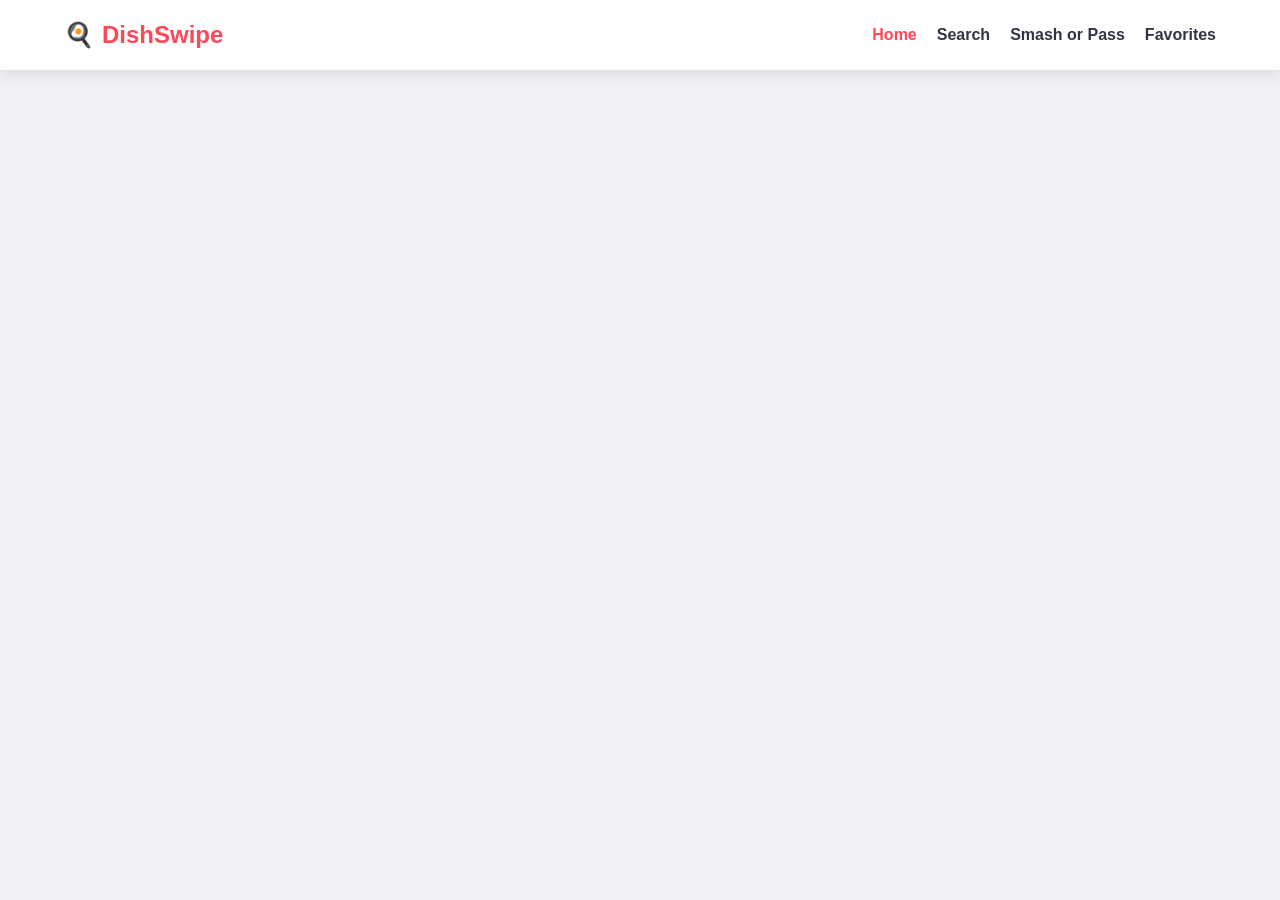
==== details.html @ 7c3b381f "edited scrolling" ====
<!DOCTYPE html>
<html lang="en">
<head>
    <meta charset="UTF-8">
    <meta name="viewport" content="width=device-width, initial-scale=1.0">
    <title>Recipe Details | DishSwipe</title>
    <link rel="stylesheet" href="style.css">
</head>
<body>
    <div id="header"></div>

    <main id="app-container">
        <!-- Details View -->
        <section class="details-section">
            <div id="details-target"></div>
        </section>
    </main>

    <script src="script.js"></script>
    <script>
        // Загружаем детали рецепта при загрузке страницы
        window.addEventListener('DOMContentLoaded', () => {
            app.loadDetailsPage();
        });
    </script>
</body>
</html>
---- style.css ----
:root {
    --primary: #ff4757;
    --primary-dark: #e84118;
    --secondary: #2f3542;
    --accent: #2ed573;
    --bg-light: #f1f2f6;
    --white: #ffffff;
    --text-main: #2f3542;
    --text-muted: #747d8c;
    --shadow: 0 4px 15px rgba(0,0,0,0.1);
    --radius: 12px;
    --transition: all 0.2s cubic-bezier(0.4, 0, 0.2, 1);
}

* {
    box-sizing: border-box;
    margin: 0;
    padding: 0;
    font-family: 'Segoe UI', Roboto, Helvetica, Arial, sans-serif;
}

html, body {
    max-width: 100%;
    overflow-x: hidden;
}

body {
    background-color: var(--bg-light);
    color: var(--text-main);
    line-height: 1.6;
    overflow-x: hidden;
    min-height: 100vh;
}

/* Layout & Navigation */
header {
    position: fixed;
    background: var(--white);
    padding: 1rem 5%;
    display: flex;
    justify-content: space-between;
    align-items: center;
    top: 0;
    z-index: 1000;
    box-shadow: var(--shadow);
    width: 100vw;
}

.logo {
    font-size: 1.5rem;
    font-weight: 800;
    color: var(--primary);
    cursor: pointer;
    display: flex;
    align-items: center;
    gap: 8px;
}

nav ul {
    display: flex;
    list-style: none;
    gap: 20px;
}

nav a {
    text-decoration: none;
    color: var(--text-main);
    font-weight: 600;
    transition: var(--transition);
    cursor: pointer;
}

nav a:hover, nav a.active {
    color: var(--primary);
}

main {
    padding: 2rem 5%;
    max-width: 1200px;
    margin: 60px auto;
}

/* Home Page */
.hero {
    text-align: center;
    padding: 4rem 1rem;
}

.hero h1 {
    font-size: 3rem;
    margin-bottom: 1rem;
    color: var(--secondary);
}

.hero p {
    font-size: 1.2rem;
    color: var(--text-muted);
    margin-bottom: 2rem;
}

.cta-group {
    display: flex;
    justify-content: center;
    gap: 15px;
    flex-wrap: wrap;
}

.btn {
    padding: 12px 28px;
    border-radius: var(--radius);
    border: none;
    font-weight: 700;
    cursor: pointer;
    transition: var(--transition);
    text-transform: uppercase;
    letter-spacing: 0.5px;
    text-decoration: none;
    display: inline-block;
}

.btn-primary { background: var(--primary); color: white; }
.btn-primary:hover { background: var(--primary-dark); transform: scale(1.05); }
.btn-secondary { background: var(--secondary); color: white; }
.btn-secondary:hover { opacity: 0.9; }

/* Search Section */
.search-section {
    padding: 0;
}

.search-container {
    margin-bottom: 2rem;
    display: flex;
    gap: 10px;
}

input[type="text"] {
    flex: 1;
    padding: 12px 20px;
    border: 2px solid #ddd;
    border-radius: var(--radius);
    outline: none;
    font-size: 1rem;
}

input[type="text"]:focus {
    border-color: var(--primary);
}

.recipe-grid {
    display: grid;
    grid-template-columns: repeat(auto-fill, minmax(280px, 1fr));
    gap: 25px;
}

.recipe-card {
    background: var(--white);
    border-radius: var(--radius);
    overflow: hidden;
    box-shadow: var(--shadow);
    transition: var(--transition);
    cursor: pointer;
    position: relative;
}

.recipe-card:hover {
    transform: translateY(-5px);
}

.recipe-card img {
    width: 100%;
    height: 200px;
    object-fit: cover;
}

.recipe-card-content {
    padding: 1.5rem;
}

.recipe-card h3 {
    margin-bottom: 0.5rem;
    font-size: 1.2rem;
}

.tag {
    background: var(--bg-light);
    padding: 4px 10px;
    border-radius: 20px;
    font-size: 0.8rem;
    color: var(--primary);
    font-weight: bold;
}

/* Smash or Pass Section */
.swipe-section {
    padding: 0;
}

.swipe-container {
    max-width: 400px;
    margin: 0 auto;
    text-align: center;
    max-height: 70vh;
}

.swipe-card {
    background: var(--white);
    border-radius: 20px;
    overflow: hidden;
    box-shadow: 0 10px 30px rgba(0,0,0,0.15);
    margin-bottom: 2rem;
    position: relative;
    cursor: pointer;
    transition: transform 0.3s ease-out;
}

.swipe-card:hover {
    transform: translateY(-5px);
}

.swipe-card img {
    width: 100%;
    aspect-ratio: 1/1;
    object-fit: cover;
}

.swipe-info {
    padding: 2rem;
}

.swipe-actions {
    display: flex;
    justify-content: center;
    gap: 30px;
}

.action-btn {
    width: 70px;
    height: 70px;
    border-radius: 50%;
    border: none;
    display: flex;
    align-items: center;
    justify-content: center;
    cursor: pointer;
    font-size: 1.5rem;
    transition: var(--transition);
    box-shadow: var(--shadow);
}

.pass-btn { background: #eee; color: #555; }
.pass-btn:hover { background: #ddd; transform: rotate(-10deg); }
.smash-btn { background: var(--primary); color: white; }
.smash-btn:hover { background: var(--primary-dark); transform: scale(1.1) rotate(10deg); }

/* Recipe Details */
.details-section {
    padding: 0;
}

.details-container {
    background: var(--white);
    border-radius: var(--radius);
    overflow: hidden;
    box-shadow: var(--shadow);
    display: grid;
    grid-template-columns: 1fr 1fr;
}

.details-img {
    width: 100%;
    height: 100%;
    object-fit: cover;
}

.details-content {
    padding: 3rem;
    overflow-y: auto;
    max-height: 70vh;
}

.ingredients-list {
    margin: 1.5rem 0;
    list-style: none;
    display: grid;
    grid-template-columns: 1fr 1fr;
    gap: 10px;
}

.ingredients-list li::before {
    content: "•";
    color: var(--primary);
    margin-right: 8px;
    font-weight: bold;
}

/* Utilities */
.loader {
    text-align: center;
    padding: 3rem;
    font-weight: bold;
    color: var(--primary);
}

.error-msg {
    color: var(--primary);
    text-align: center;
    padding: 2rem;
    background: #fff5f5;
    border-radius: var(--radius);
}

.empty-state {
    text-align: center;
    padding: 4rem;
    color: var(--text-muted);
}

@media (max-width: 850px) {
    .details-container {
        grid-template-columns: 1fr;
    }
    .details-img {
        height: 300px;
    }
    .details-content {
        max-height: none;
    }
    .hero h1 { font-size: 2.2rem; }
}

@media (max-width: 600px) {
    nav ul { gap: 10px; font-size: 0.9rem; }
    .hero { padding: 2rem 0; }
    .details-content { padding: 1.5rem; }
    .ingredients-list { grid-template-columns: 1fr; }
    .recipe-grid { grid-template-columns: repeat(auto-fill, minmax(200px, 1fr)); }
}
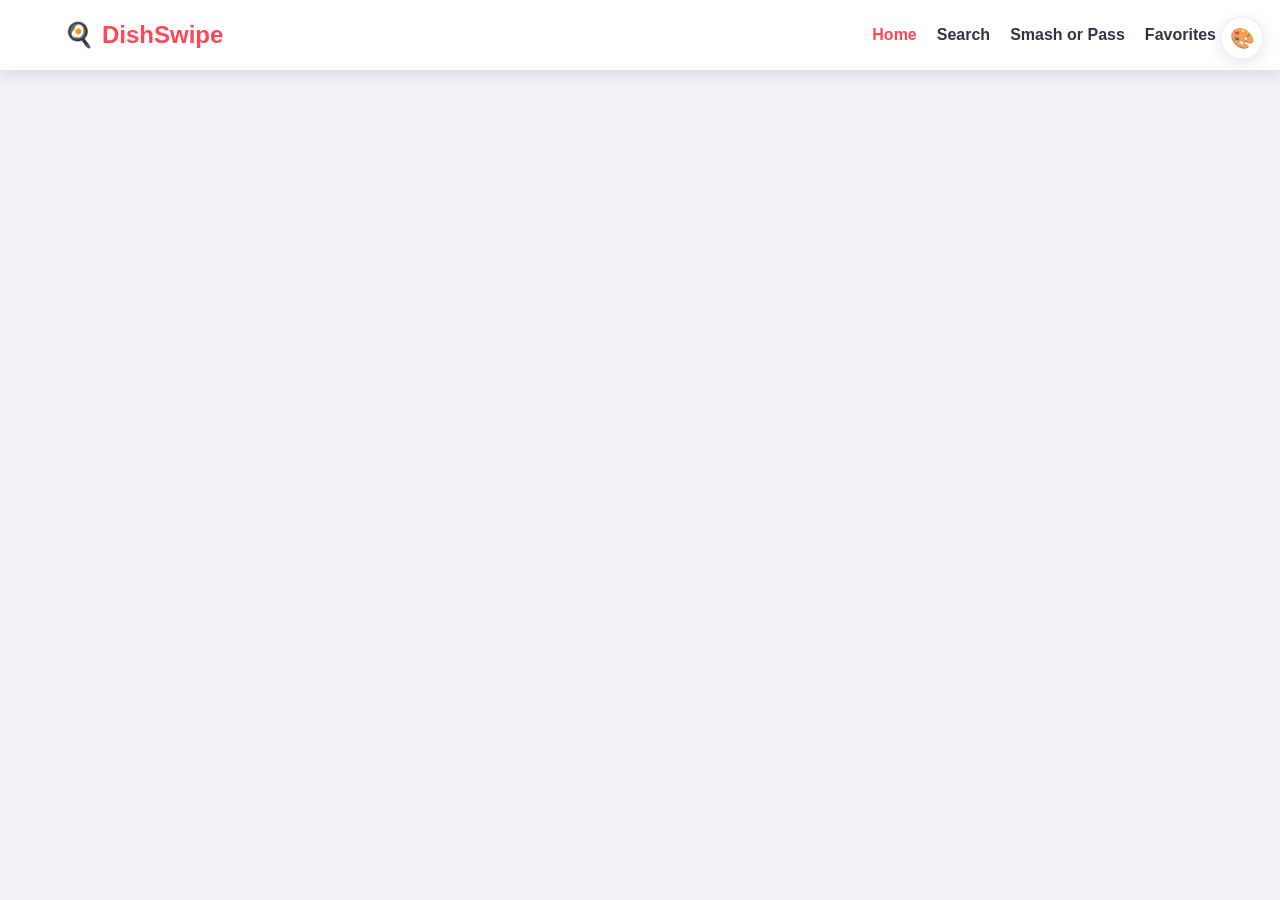
==== commit 89b49aa1: "new themes; theme switcher button" ====
--- a/details.html
+++ b/details.html
@@ -4,10 +4,13 @@
     <meta charset="UTF-8">
     <meta name="viewport" content="width=device-width, initial-scale=1.0">
     <title>Recipe Details | DishSwipe</title>
-    <link rel="stylesheet" href="style.css">
+    <script src="js/theme-init.js"></script>
+    <link rel="stylesheet" href="styles/theme-switcher.css">
+    <noscript><link rel="stylesheet" href="styles/common.css"></noscript>
 </head>
 <body>
     <div id="header"></div>
+    <div id="theme-switcher"></div>
 
     <main id="app-container">
         <!-- Details View -->
@@ -16,9 +19,9 @@
         </section>
     </main>
 
+    <script src="js/theme.js"></script>
     <script src="script.js"></script>
     <script>
-        // Загружаем детали рецепта при загрузке страницы
         window.addEventListener('DOMContentLoaded', () => {
             app.loadDetailsPage();
         });
--- a/styles/theme-switcher.css
+++ b/styles/theme-switcher.css
@@ -0,0 +1,48 @@
+/* Anti-flash: hide content until first theme stylesheet loads */
+html.theme-preload body {
+    visibility: hidden;
+}
+
+/* Smooth theme change */
+html.theme-switching body {
+    opacity: 0;
+    transition: opacity 0.28s ease;
+}
+
+body {
+    transition: opacity 0.28s ease;
+}
+
+.theme-switcher {
+    position: fixed;
+    top: 1rem;
+    right: 1rem;
+    z-index: 1100;
+}
+
+.theme-switcher-menu {
+    position: absolute;
+    top: calc(100% + 0.5rem);
+    right: 0;
+    min-width: 9rem;
+    display: flex;
+    flex-direction: column;
+    gap: 0.2rem;
+}
+
+.theme-switcher-menu[hidden] {
+    display: none;
+}
+
+@media (max-width: 600px) {
+    .theme-switcher {
+        top: auto;
+        bottom: 1rem;
+        right: 1rem;
+    }
+
+    .theme-switcher-menu {
+        bottom: calc(100% + 0.5rem);
+        top: auto;
+    }
+}
--- a/styles/common.css
+++ b/styles/common.css
@@ -0,0 +1,403 @@
+:root {
+    --primary: #ff4757;
+    --primary-dark: #e84118;
+    --secondary: #2f3542;
+    --accent: #2ed573;
+    --bg-light: #f1f2f6;
+    --white: #ffffff;
+    --text-main: #2f3542;
+    --text-muted: #747d8c;
+    --shadow: 0 4px 15px rgba(0,0,0,0.1);
+    --radius: 12px;
+    --transition: all 0.2s cubic-bezier(0.4, 0, 0.2, 1);
+}
+
+* {
+    box-sizing: border-box;
+    margin: 0;
+    padding: 0;
+    font-family: 'Segoe UI', Roboto, Helvetica, Arial, sans-serif;
+}
+
+html, body {
+    max-height: 100%;
+    overflow-x: hidden;
+}
+
+body {
+    background-color: var(--bg-light);
+    color: var(--text-main);
+    line-height: 1.6;
+    overflow-x: hidden;
+    min-height: 100vh;
+}
+
+/* Layout & Navigation */
+header {
+    position: fixed;
+    background: var(--white);
+    padding: 1rem 5%;
+    display: flex;
+    justify-content: space-between;
+    align-items: center;
+    top: 0;
+    z-index: 1000;
+    box-shadow: var(--shadow);
+    width: 100vw;
+}
+
+.logo {
+    font-size: 1.5rem;
+    font-weight: 800;
+    color: var(--primary);
+    cursor: pointer;
+    display: flex;
+    align-items: center;
+    gap: 8px;
+}
+
+nav ul {
+    display: flex;
+    list-style: none;
+    gap: 20px;
+}
+
+nav a {
+    text-decoration: none;
+    color: var(--text-main);
+    font-weight: 600;
+    transition: var(--transition);
+    cursor: pointer;
+}
+
+nav a:hover, nav a.active {
+    color: var(--primary);
+}
+
+main {
+    padding: 2rem 5%;
+    max-width: 1200px;
+    margin: 60px auto;
+}
+
+/* Home Page */
+.hero {
+    text-align: center;
+    padding: 4rem 1rem;
+}
+
+.hero h1 {
+    font-size: 3rem;
+    margin-bottom: 1rem;
+    color: var(--secondary);
+}
+
+.hero p {
+    font-size: 1.2rem;
+    color: var(--text-muted);
+    margin-bottom: 2rem;
+}
+
+.cta-group {
+    display: flex;
+    justify-content: center;
+    gap: 15px;
+    flex-wrap: wrap;
+}
+
+.btn {
+    padding: 12px 28px;
+    border-radius: var(--radius);
+    border: none;
+    font-weight: 700;
+    cursor: pointer;
+    transition: var(--transition);
+    text-transform: uppercase;
+    letter-spacing: 0.5px;
+    text-decoration: none;
+    display: inline-block;
+}
+
+.btn-primary { background: var(--primary); color: white; }
+.btn-primary:hover { background: var(--primary-dark); transform: scale(1.05); }
+.btn-secondary { background: var(--secondary); color: white; }
+.btn-secondary:hover { opacity: 0.9; }
+
+/* Search Section */
+.search-section {
+    padding: 0;
+}
+
+.search-container {
+    margin-bottom: 2rem;
+    display: flex;
+    gap: 10px;
+}
+
+input[type="text"] {
+    flex: 1;
+    padding: 12px 20px;
+    border: 2px solid #ddd;
+    border-radius: var(--radius);
+    outline: none;
+    font-size: 1rem;
+}
+
+input[type="text"]:focus {
+    border-color: var(--primary);
+}
+
+.recipe-grid {
+    display: grid;
+    grid-template-columns: repeat(auto-fill, minmax(280px, 1fr));
+    gap: 25px;
+}
+
+.recipe-card {
+    background: var(--white);
+    border-radius: var(--radius);
+    overflow: hidden;
+    box-shadow: var(--shadow);
+    transition: var(--transition);
+    cursor: pointer;
+    position: relative;
+}
+
+.recipe-card:hover {
+    transform: translateY(-5px);
+}
+
+.recipe-card img {
+    width: 100%;
+    height: 200px;
+    object-fit: cover;
+}
+
+.recipe-card-content {
+    padding: 1.5rem;
+}
+
+.recipe-card h3 {
+    margin-bottom: 0.5rem;
+    font-size: 1.2rem;
+}
+
+.tag {
+    background: var(--bg-light);
+    padding: 4px 10px;
+    border-radius: 20px;
+    font-size: 0.8rem;
+    color: var(--primary);
+    font-weight: bold;
+}
+
+/* Smash or Pass Section */
+.swipe-section {
+    padding: 0;
+}
+
+.swipe-container {
+    max-width: 400px;
+    margin: 0 auto;
+    text-align: center;
+    max-height: 70vh;
+}
+
+.swipe-card {
+    background: var(--white);
+    border-radius: 20px;
+    overflow: hidden;
+    box-shadow: 0 10px 30px rgba(0,0,0,0.15);
+    margin-bottom: 2rem;
+    position: relative;
+    cursor: pointer;
+    transition: transform 0.3s ease-out;
+}
+
+.swipe-card:hover {
+    transform: translateY(-5px);
+}
+
+.swipe-card img {
+    width: 100%;
+    aspect-ratio: 1/1;
+    object-fit: cover;
+}
+
+.swipe-info {
+    padding: 2rem;
+}
+
+.swipe-actions {
+    display: flex;
+    justify-content: center;
+    gap: 30px;
+}
+
+.action-btn {
+    width: 70px;
+    height: 70px;
+    border-radius: 50%;
+    border: none;
+    display: flex;
+    align-items: center;
+    justify-content: center;
+    cursor: pointer;
+    font-size: 1.5rem;
+    transition: var(--transition);
+    box-shadow: var(--shadow);
+}
+
+.pass-btn { background: #eee; color: #555; }
+.pass-btn:hover { background: #ddd; transform: rotate(-10deg); }
+.smash-btn { background: var(--primary); color: white; }
+.smash-btn:hover { background: var(--primary-dark); transform: scale(1.1) rotate(10deg); }
+
+/* Recipe Details */
+.details-section {
+    padding: 0;
+}
+
+.details-container {
+    background: var(--white);
+    border-radius: var(--radius);
+    overflow: hidden;
+    box-shadow: var(--shadow);
+    display: grid;
+    grid-template-columns: 1fr 1fr;
+}
+
+.details-img {
+    width: 100%;
+    height: 100%;
+    object-fit: cover;
+}
+
+.details-content {
+    padding: 3rem;
+    overflow-y: auto;
+    max-height: 70vh;
+}
+
+.ingredients-list {
+    margin: 1.5rem 0;
+    list-style: none;
+    display: grid;
+    grid-template-columns: 1fr 1fr;
+    gap: 10px;
+}
+
+.ingredients-list li::before {
+    content: "•";
+    color: var(--primary);
+    margin-right: 8px;
+    font-weight: bold;
+}
+
+/* Utilities */
+.loader {
+    text-align: center;
+    padding: 3rem;
+    font-weight: bold;
+    color: var(--primary);
+}
+
+.error-msg {
+    color: var(--primary);
+    text-align: center;
+    padding: 2rem;
+    background: #fff5f5;
+    border-radius: var(--radius);
+}
+
+.empty-state {
+    text-align: center;
+    padding: 4rem;
+    color: var(--text-muted);
+}
+
+@media (max-width: 850px) {
+    .details-container {
+        grid-template-columns: 1fr;
+    }
+    .details-img {
+        height: 300px;
+    }
+    .details-content {
+        max-height: none;
+    }
+    .hero h1 { font-size: 2.2rem; }
+}
+
+@media (max-width: 600px) {
+    nav ul { gap: 10px; font-size: 0.9rem; }
+    .hero { padding: 2rem 0; }
+    .details-content { padding: 1.5rem; }
+    .ingredients-list { grid-template-columns: 1fr; }
+    .recipe-grid { grid-template-columns: repeat(auto-fill, minmax(200px, 1fr)); }
+}
+
+/* Theme switcher */
+.theme-switcher-btn {
+    width: 2.75rem;
+    height: 2.75rem;
+    border: 2px solid var(--bg-light);
+    border-radius: 50%;
+    cursor: pointer;
+    font-size: 1.25rem;
+    line-height: 1;
+    display: flex;
+    align-items: center;
+    justify-content: center;
+    background: var(--white);
+    color: var(--text-main);
+    box-shadow: var(--shadow);
+    transition: var(--transition);
+}
+
+.theme-switcher-btn:hover {
+    transform: scale(1.06);
+    border-color: var(--primary);
+    color: var(--primary);
+}
+
+.theme-switcher-btn:focus-visible {
+    outline: 2px solid var(--primary);
+    outline-offset: 2px;
+}
+
+.theme-switcher-menu {
+    padding: 0.35rem;
+    border-radius: var(--radius);
+    background: var(--white);
+    border: 1px solid var(--bg-light);
+    box-shadow: var(--shadow);
+}
+
+.theme-option {
+    border: none;
+    background: transparent;
+    text-align: left;
+    padding: 0.55rem 0.75rem;
+    border-radius: calc(var(--radius) - 4px);
+    font-size: 0.9rem;
+    font-weight: 600;
+    color: var(--text-main);
+    cursor: pointer;
+    transition: var(--transition);
+}
+
+.theme-option:hover {
+    background: var(--bg-light);
+    color: var(--primary);
+}
+
+.theme-option.is-active {
+    background: var(--primary);
+    color: var(--white);
+}
+
+.theme-option:focus-visible {
+    outline: 2px solid var(--primary);
+    outline-offset: 1px;
+}
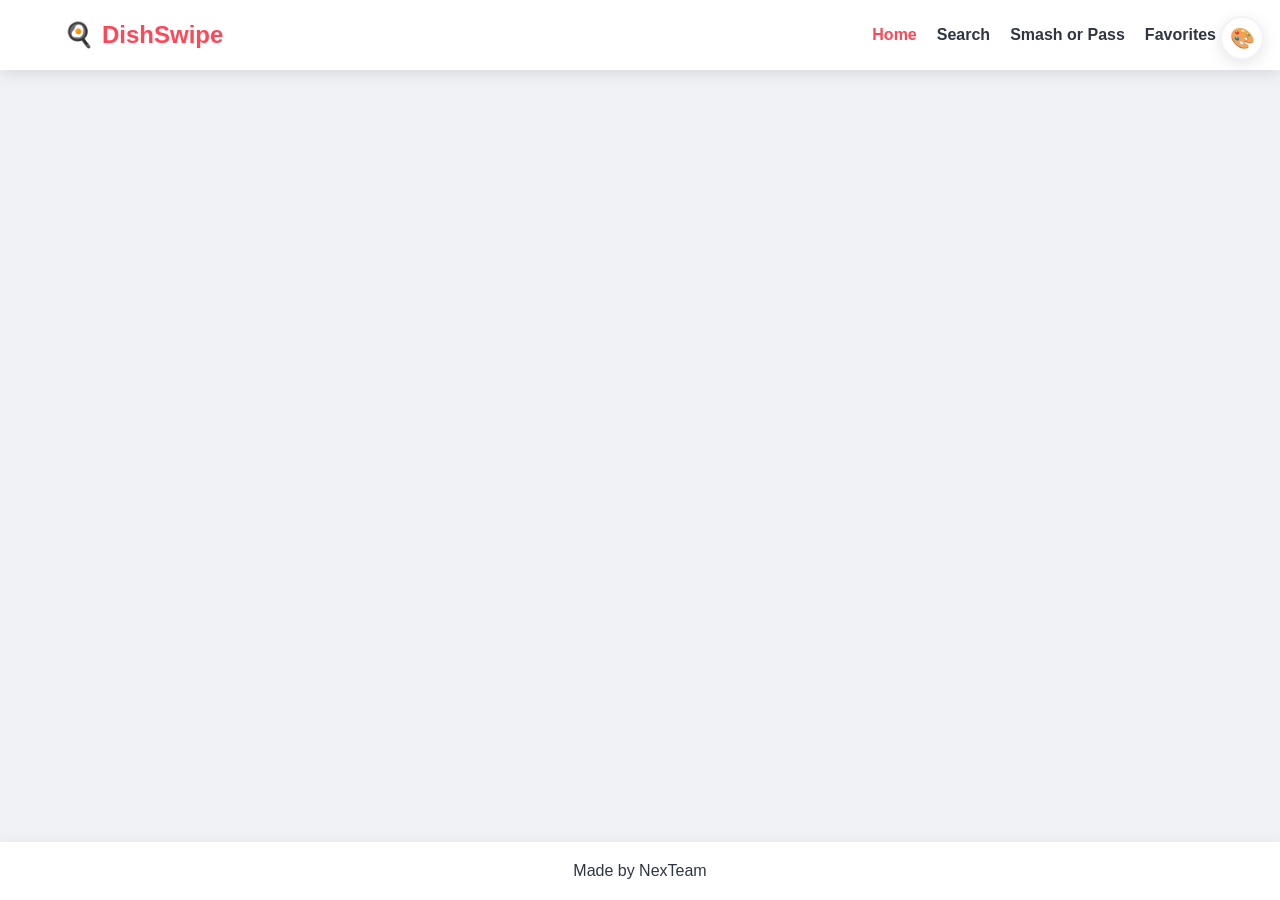
==== commit bdb4bdb8: "added burguer button for phones" ====
--- a/details.html
+++ b/details.html
@@ -4,9 +4,9 @@
     <meta charset="UTF-8">
     <meta name="viewport" content="width=device-width, initial-scale=1.0">
     <title>Recipe Details | DishSwipe</title>
+    <link rel="stylesheet" href="styles/common.css">
     <script src="js/theme-init.js"></script>
-    <link rel="stylesheet" href="styles/theme-switcher.css">
-    <noscript><link rel="stylesheet" href="styles/common.css"></noscript>
+    <noscript><link rel="stylesheet" href="styles/default.css"></noscript>
 </head>
 <body>
     <div id="header"></div>
@@ -19,6 +19,8 @@
         </section>
     </main>
 
+    <div id="footer"></div>
+
     <script src="js/theme.js"></script>
     <script src="script.js"></script>
     <script>
--- a/styles/common.css
+++ b/styles/common.css
@@ -1,22 +1,10 @@
-:root {
-    --primary: #ff4757;
-    --primary-dark: #e84118;
-    --secondary: #2f3542;
-    --accent: #2ed573;
-    --bg-light: #f1f2f6;
-    --white: #ffffff;
-    --text-main: #2f3542;
-    --text-muted: #747d8c;
-    --shadow: 0 4px 15px rgba(0,0,0,0.1);
-    --radius: 12px;
-    --transition: all 0.2s cubic-bezier(0.4, 0, 0.2, 1);
-}
+/* Shared layout & components (theme tokens come from default.css) */
 
 * {
     box-sizing: border-box;
     margin: 0;
     padding: 0;
-    font-family: 'Segoe UI', Roboto, Helvetica, Arial, sans-serif;
+    font-family: var(--font-family, 'Segoe UI', Roboto, Helvetica, Arial, sans-serif);
 }
 
 html, body {
@@ -25,31 +13,54 @@
 }
 
 body {
-    background-color: var(--bg-light);
+    background: var(--body-bg, var(--bg-light));
     color: var(--text-main);
-    line-height: 1.6;
+    line-height: var(--body-line-height, 1.6);
     overflow-x: hidden;
     min-height: 100vh;
+    transition: opacity 0.28s ease;
+}
+
+html.theme-switching body {
+    opacity: 0;
+    transition: opacity 0.28s ease;
 }
 
 /* Layout & Navigation */
 header {
     position: fixed;
-    background: var(--white);
+    background: var(--header-bg, var(--white));
     padding: 1rem 5%;
     display: flex;
     justify-content: space-between;
     align-items: center;
     top: 0;
     z-index: 1000;
-    box-shadow: var(--shadow);
+    box-shadow: var(--header-shadow, var(--shadow));
     width: 100vw;
+    backdrop-filter: var(--header-backdrop, none);
+    -webkit-backdrop-filter: var(--header-backdrop, none);
+    border-bottom: var(--header-border, none);
+    border-radius: var(--header-radius, 0);
+}
+
+footer {
+    position: fixed;
+    background: var(--footer-bg, var(--white));
+    padding: 1rem 5%;
+    align-items: center;
+    text-align: center;
+    bottom: 0;
+    z-index: 1000;
+    box-shadow: var(--footer-shadow, var(--shadow));
+    width: 100vw;
+    border-radius: var(--footer-radius, 0);
 }
 
 .logo {
-    font-size: 1.5rem;
-    font-weight: 800;
-    color: var(--primary);
+    font-size: var(--logo-font-size, 1.5rem);
+    font-weight: var(--logo-font-weight, 800);
+    color: var(--logo-color, var(--primary));
     cursor: pointer;
     display: flex;
     align-items: center;
@@ -59,41 +70,77 @@
 nav ul {
     display: flex;
     list-style: none;
-    gap: 20px;
+    gap: var(--nav-gap, 20px);
 }
 
 nav a {
     text-decoration: none;
     color: var(--text-main);
-    font-weight: 600;
-    transition: var(--transition);
-    cursor: pointer;
-}
-
-nav a:hover, nav a.active {
-    color: var(--primary);
+    font-weight: var(--nav-link-weight, 600);
+    transition: var(--transition);
+    cursor: pointer;
+}
+
+nav a:hover,
+nav a.active {
+    color: var(--nav-link-active, var(--primary));
+}
+
+.burger-btn {
+    display: none;
+    flex-direction: column;
+    justify-content: center;
+    gap: 5px;
+    width: 2.5rem;
+    height: 2.5rem;
+    padding: 0;
+    border: none;
+    background: transparent;
+    cursor: pointer;
+    z-index: 1002;
+}
+
+.burger-line {
+    display: block;
+    width: 1.5rem;
+    height: 2px;
+    background: var(--text-main);
+    border-radius: 2px;
+    transition: transform 0.25s ease, opacity 0.25s ease;
+}
+
+header.nav-open .burger-line:nth-child(1) {
+    transform: translateY(7px) rotate(45deg);
+}
+
+header.nav-open .burger-line:nth-child(2) {
+    opacity: 0;
+}
+
+header.nav-open .burger-line:nth-child(3) {
+    transform: translateY(-7px) rotate(-45deg);
 }
 
 main {
     padding: 2rem 5%;
     max-width: 1200px;
-    margin: 60px auto;
+    margin: var(--main-margin-top, 60px) auto var(--main-margin-bottom, 60px);
 }
 
 /* Home Page */
 .hero {
     text-align: center;
-    padding: 4rem 1rem;
+    padding: var(--hero-padding, 4rem 1rem);
 }
 
 .hero h1 {
-    font-size: 3rem;
+    font-size: var(--hero-title-size, 3rem);
     margin-bottom: 1rem;
-    color: var(--secondary);
+    color: var(--hero-title-color, var(--secondary));
 }
 
 .hero p {
-    font-size: 1.2rem;
+    font-size: var(--hero-text-size, 1.2rem);
     color: var(--text-muted);
     margin-bottom: 2rem;
 }
@@ -101,15 +148,15 @@
 .cta-group {
     display: flex;
     justify-content: center;
-    gap: 15px;
+    gap: var(--cta-gap, 15px);
     flex-wrap: wrap;
 }
 
 .btn {
-    padding: 12px 28px;
-    border-radius: var(--radius);
-    border: none;
-    font-weight: 700;
+    padding: var(--btn-padding, 12px 28px);
+    border-radius: var(--btn-radius, var(--radius));
+    border: var(--btn-border, none);
+    font-weight: var(--btn-font-weight, 700);
     cursor: pointer;
     transition: var(--transition);
     text-transform: uppercase;
@@ -118,10 +165,25 @@
     display: inline-block;
 }
 
-.btn-primary { background: var(--primary); color: white; }
-.btn-primary:hover { background: var(--primary-dark); transform: scale(1.05); }
-.btn-secondary { background: var(--secondary); color: white; }
-.btn-secondary:hover { opacity: 0.9; }
+.btn-primary {
+    background: var(--btn-primary-bg, var(--primary));
+    color: var(--btn-primary-color, white);
+}
+
+.btn-primary:hover {
+    background: var(--btn-primary-hover-bg, var(--primary-dark));
+    transform: var(--btn-primary-hover-transform, scale(1.05));
+}
+
+.btn-secondary {
+    background: var(--btn-secondary-bg, var(--secondary));
+    color: var(--btn-secondary-color, white);
+}
+
+.btn-secondary:hover {
+    opacity: var(--btn-secondary-hover-opacity, 0.9);
+    transform: var(--btn-secondary-hover-transform, none);
+}
 
 /* Search Section */
 .search-section {
@@ -131,64 +193,72 @@
 .search-container {
     margin-bottom: 2rem;
     display: flex;
-    gap: 10px;
+    gap: var(--search-gap, 10px);
 }
 
 input[type="text"] {
     flex: 1;
-    padding: 12px 20px;
-    border: 2px solid #ddd;
-    border-radius: var(--radius);
+    padding: var(--input-padding, 12px 20px);
+    border: var(--input-border, 2px solid #ddd);
+    border-radius: var(--input-radius, var(--radius));
     outline: none;
     font-size: 1rem;
+    background: var(--input-bg, transparent);
+    color: var(--input-color, inherit);
+    transition: var(--transition);
 }
 
 input[type="text"]:focus {
-    border-color: var(--primary);
+    border-color: var(--input-focus-border, var(--primary));
+    box-shadow: var(--input-focus-shadow, none);
 }
 
 .recipe-grid {
     display: grid;
     grid-template-columns: repeat(auto-fill, minmax(280px, 1fr));
-    gap: 25px;
+    gap: var(--recipe-grid-gap, 25px);
 }
 
 .recipe-card {
-    background: var(--white);
-    border-radius: var(--radius);
+    background: var(--card-bg, var(--white));
+    border-radius: var(--card-radius, var(--radius));
     overflow: hidden;
-    box-shadow: var(--shadow);
+    box-shadow: var(--card-shadow, var(--shadow));
     transition: var(--transition);
     cursor: pointer;
     position: relative;
+    border: var(--card-border, none);
 }
 
 .recipe-card:hover {
-    transform: translateY(-5px);
+    transform: var(--card-hover-transform, translateY(-5px));
+    box-shadow: var(--card-hover-shadow, var(--shadow));
 }
 
 .recipe-card img {
     width: 100%;
-    height: 200px;
+    height: var(--recipe-card-img-height, 200px);
     object-fit: cover;
+    transition: var(--transition);
 }
 
 .recipe-card-content {
-    padding: 1.5rem;
+    padding: var(--recipe-card-content-padding, 1.5rem);
 }
 
 .recipe-card h3 {
     margin-bottom: 0.5rem;
-    font-size: 1.2rem;
+    font-size: var(--recipe-card-title-size, 1.2rem);
 }
 
 .tag {
-    background: var(--bg-light);
-    padding: 4px 10px;
+    background: var(--tag-bg, var(--bg-light));
+    padding: var(--tag-padding, 4px 10px);
     border-radius: 20px;
     font-size: 0.8rem;
-    color: var(--primary);
+    color: var(--tag-color, var(--primary));
     font-weight: bold;
+    display: inline-block;
 }
 
 /* Smash or Pass Section */
@@ -197,61 +267,78 @@
 }
 
 .swipe-container {
-    max-width: 400px;
     margin: 0 auto;
     text-align: center;
-    max-height: 70vh;
 }
 
 .swipe-card {
-    background: var(--white);
-    border-radius: 20px;
+    background: var(--swipe-card-bg, var(--white));
+    border-radius: var(--swipe-card-radius, 20px);
     overflow: hidden;
-    box-shadow: 0 10px 30px rgba(0,0,0,0.15);
+    box-shadow: var(--swipe-card-shadow, 0 10px 30px rgba(0, 0, 0, 0.15));
+    height: var(--swipe-card-height, 66vh);
+    display: flex;
+    flex-direction: row;
     margin-bottom: 2rem;
     position: relative;
     cursor: pointer;
-    transition: transform 0.3s ease-out;
+    transition: var(--swipe-card-transition, transform 0.3s ease-out);
+    border: var(--swipe-card-border, none);
 }
 
 .swipe-card:hover {
-    transform: translateY(-5px);
+    transform: var(--swipe-card-hover-transform, translateY(-5px));
 }
 
 .swipe-card img {
     width: 100%;
-    aspect-ratio: 1/1;
+    aspect-ratio: 3/2;
     object-fit: cover;
 }
 
 .swipe-info {
-    padding: 2rem;
+    padding: var(--swipe-info-padding, 2rem);
 }
 
 .swipe-actions {
     display: flex;
     justify-content: center;
-    gap: 30px;
+    gap: var(--swipe-actions-gap, 30px);
 }
 
 .action-btn {
-    width: 70px;
-    height: 70px;
+    width: var(--action-btn-size, 70px);
+    height: var(--action-btn-size, 70px);
     border-radius: 50%;
-    border: none;
+    border: var(--action-btn-border, none);
     display: flex;
     align-items: center;
     justify-content: center;
     cursor: pointer;
-    font-size: 1.5rem;
+    font-size: var(--action-btn-font-size, 1.5rem);
     transition: var(--transition);
     box-shadow: var(--shadow);
 }
 
-.pass-btn { background: #eee; color: #555; }
-.pass-btn:hover { background: #ddd; transform: rotate(-10deg); }
-.smash-btn { background: var(--primary); color: white; }
-.smash-btn:hover { background: var(--primary-dark); transform: scale(1.1) rotate(10deg); }
+.pass-btn {
+    background: var(--pass-btn-bg, #eee);
+    color: var(--pass-btn-color, #555);
+}
+
+.pass-btn:hover {
+    background: var(--pass-btn-hover-bg, #ddd);
+    transform: var(--pass-btn-hover-transform, rotate(-10deg));
+}
+
+.smash-btn {
+    background: var(--smash-btn-bg, var(--primary));
+    color: var(--smash-btn-color, white);
+}
+
+.smash-btn:hover {
+    background: var(--smash-btn-hover-bg, var(--primary-dark));
+    transform: var(--smash-btn-hover-transform, scale(1.1) rotate(10deg));
+}
 
 /* Recipe Details */
 .details-section {
@@ -259,12 +346,13 @@
 }
 
 .details-container {
-    background: var(--white);
-    border-radius: var(--radius);
+    background: var(--details-bg, var(--white));
+    border-radius: var(--details-radius, var(--radius));
     overflow: hidden;
-    box-shadow: var(--shadow);
+    box-shadow: var(--details-shadow, var(--shadow));
     display: grid;
     grid-template-columns: 1fr 1fr;
+    border: var(--details-border, none);
 }
 
 .details-img {
@@ -274,7 +362,7 @@
 }
 
 .details-content {
-    padding: 3rem;
+    padding: var(--details-content-padding, 3rem);
     overflow-y: auto;
     max-height: 70vh;
 }
@@ -284,14 +372,19 @@
     list-style: none;
     display: grid;
     grid-template-columns: 1fr 1fr;
-    gap: 10px;
+    gap: var(--ingredients-gap, 10px);
 }
 
 .ingredients-list li::before {
-    content: "•";
+    content: var(--ingredient-bullet, "•");
     color: var(--primary);
     margin-right: 8px;
     font-weight: bold;
+}
+
+.details-text {
+    white-space: pre-line;
+    color: var(--details-text-color, #555);
 }
 
 /* Utilities */
@@ -299,15 +392,16 @@
     text-align: center;
     padding: 3rem;
     font-weight: bold;
-    color: var(--primary);
+    color: var(--loader-color, var(--primary));
 }
 
 .error-msg {
-    color: var(--primary);
+    color: var(--error-color, var(--primary));
     text-align: center;
     padding: 2rem;
-    background: #fff5f5;
+    background: var(--error-bg, #fff5f5);
     border-radius: var(--radius);
+    border: var(--error-border, none);
 }
 
 .empty-state {
@@ -316,71 +410,68 @@
     color: var(--text-muted);
 }
 
-@media (max-width: 850px) {
-    .details-container {
-        grid-template-columns: 1fr;
-    }
-    .details-img {
-        height: 300px;
-    }
-    .details-content {
-        max-height: none;
-    }
-    .hero h1 { font-size: 2.2rem; }
-}
-
-@media (max-width: 600px) {
-    nav ul { gap: 10px; font-size: 0.9rem; }
-    .hero { padding: 2rem 0; }
-    .details-content { padding: 1.5rem; }
-    .ingredients-list { grid-template-columns: 1fr; }
-    .recipe-grid { grid-template-columns: repeat(auto-fill, minmax(200px, 1fr)); }
-}
-
 /* Theme switcher */
+.theme-switcher {
+    position: fixed;
+    top: 1rem;
+    right: 1rem;
+    z-index: 1100;
+}
+
 .theme-switcher-btn {
-    width: 2.75rem;
-    height: 2.75rem;
-    border: 2px solid var(--bg-light);
-    border-radius: 50%;
-    cursor: pointer;
-    font-size: 1.25rem;
+    width: var(--theme-btn-size, 2.75rem);
+    height: var(--theme-btn-size, 2.75rem);
+    border: var(--theme-btn-border, 2px solid var(--bg-light));
+    border-radius: var(--theme-btn-radius, 50%);
+    cursor: pointer;
+    font-size: var(--theme-btn-font-size, 1.25rem);
     line-height: 1;
     display: flex;
     align-items: center;
     justify-content: center;
-    background: var(--white);
-    color: var(--text-main);
-    box-shadow: var(--shadow);
+    background: var(--theme-btn-bg, var(--white));
+    color: var(--theme-btn-color, var(--text-main));
+    box-shadow: var(--theme-btn-shadow, var(--shadow));
     transition: var(--transition);
 }
 
 .theme-switcher-btn:hover {
-    transform: scale(1.06);
-    border-color: var(--primary);
-    color: var(--primary);
+    transform: var(--theme-btn-hover-transform, scale(1.06));
+    border-color: var(--theme-btn-hover-border, var(--primary));
+    color: var(--theme-btn-hover-color, var(--primary));
 }
 
 .theme-switcher-btn:focus-visible {
-    outline: 2px solid var(--primary);
+    outline: 2px solid var(--theme-focus-outline, var(--primary));
     outline-offset: 2px;
 }
 
 .theme-switcher-menu {
-    padding: 0.35rem;
+    position: absolute;
+    top: calc(100% + 0.5rem);
+    right: 0;
+    min-width: 9rem;
+    display: flex;
+    flex-direction: column;
+    gap: 0.2rem;
+    padding: var(--theme-menu-padding, 0.35rem);
     border-radius: var(--radius);
-    background: var(--white);
-    border: 1px solid var(--bg-light);
-    box-shadow: var(--shadow);
+    background: var(--theme-menu-bg, var(--white));
+    border: var(--theme-menu-border, 1px solid var(--bg-light));
+    box-shadow: var(--theme-menu-shadow, var(--shadow));
+}
+
+.theme-switcher-menu[hidden] {
+    display: none;
 }
 
 .theme-option {
     border: none;
     background: transparent;
     text-align: left;
-    padding: 0.55rem 0.75rem;
+    padding: var(--theme-option-padding, 0.55rem 0.75rem);
     border-radius: calc(var(--radius) - 4px);
-    font-size: 0.9rem;
+    font-size: var(--theme-option-font-size, 0.9rem);
     font-weight: 600;
     color: var(--text-main);
     cursor: pointer;
@@ -388,16 +479,136 @@
 }
 
 .theme-option:hover {
-    background: var(--bg-light);
-    color: var(--primary);
+    background: var(--theme-option-hover-bg, var(--bg-light));
+    color: var(--theme-option-hover-color, var(--primary));
+    transform: var(--theme-option-hover-transform, none);
 }
 
 .theme-option.is-active {
-    background: var(--primary);
-    color: var(--white);
+    background: var(--theme-option-active-bg, var(--primary));
+    color: var(--theme-option-active-color, var(--white));
 }
 
 .theme-option:focus-visible {
-    outline: 2px solid var(--primary);
+    outline: 2px solid var(--theme-focus-outline, var(--primary));
     outline-offset: 1px;
 }
+
+@media (max-width: 900px) {
+    .theme-switcher {
+        top: auto;
+        bottom: 1rem;
+        right: 1rem;
+    }
+
+    .theme-switcher-menu {
+        bottom: calc(100% + 0.5rem);
+        top: auto;
+    }
+}
+
+@media (max-width: 850px) {
+    .details-container {
+        grid-template-columns: 1fr;
+    }
+
+    .details-img {
+        height: var(--details-img-mobile-height, 300px);
+    }
+
+    .details-content {
+        max-height: none;
+    }
+
+    .hero h1 {
+        font-size: var(--hero-title-size-md, 2.2rem);
+    }
+
+    .swipe-card {
+        flex-direction: column-reverse;
+        height: 70vh;
+    }
+
+    .swipe-card img {
+        aspect-ratio: 1/1;
+    }
+}
+
+@media (orientation: portrait) {
+    .burger-btn {
+        display: flex;
+    }
+
+    body.nav-open {
+        overflow: hidden;
+    }
+
+    body.nav-open::before {
+        content: '';
+        position: fixed;
+        inset: 0;
+        background: rgba(0, 0, 0, 0.4);
+        z-index: 999;
+    }
+
+    nav {
+        position: fixed;
+        top: 0;
+        right: 0;
+        width: min(280px, 78vw);
+        height: 100dvh;
+        padding: 5rem 1.5rem 2rem;
+        background: var(--header-bg, var(--white));
+        box-shadow: -4px 0 24px rgba(0, 0, 0, 0.12);
+        transform: translateX(100%);
+        transition: transform 0.3s ease;
+        z-index: 1001;
+        overflow-y: auto;
+    }
+
+    header.nav-open nav {
+        transform: translateX(0);
+    }
+
+    nav ul {
+        flex-direction: column;
+        align-items: stretch;
+        gap: 0;
+    }
+
+    nav li {
+        border-bottom: 1px solid var(--bg-light, #eee);
+    }
+
+    nav a {
+        display: block;
+        padding: 1rem 0;
+        font-size: 1rem;
+    }
+}
+
+@media (max-width: 600px) {
+    header {
+        padding: var(--header-padding-mobile, 1rem 5%);
+    }
+
+    .hero {
+        padding: var(--hero-padding-mobile, 2rem 0);
+    }
+
+    .details-content {
+        padding: 1.5rem;
+    }
+
+    .ingredients-list {
+        grid-template-columns: 1fr;
+    }
+
+    .recipe-grid {
+        grid-template-columns: repeat(auto-fill, minmax(200px, 1fr));
+    }
+
+    .swipe-card img {
+        aspect-ratio: 6/7;
+    }
+}
--- a/styles/default.css
+++ b/styles/default.css
@@ -0,0 +1,13 @@
+:root {
+    --primary: #ff4757;
+    --primary-dark: #e84118;
+    --secondary: #2f3542;
+    --accent: #2ed573;
+    --bg-light: #f1f2f6;
+    --white: #ffffff;
+    --text-main: #2f3542;
+    --text-muted: #747d8c;
+    --shadow: 0 4px 15px rgba(0, 0, 0, 0.1);
+    --radius: 12px;
+    --transition: all 0.2s cubic-bezier(0.4, 0, 0.2, 1);
+}
